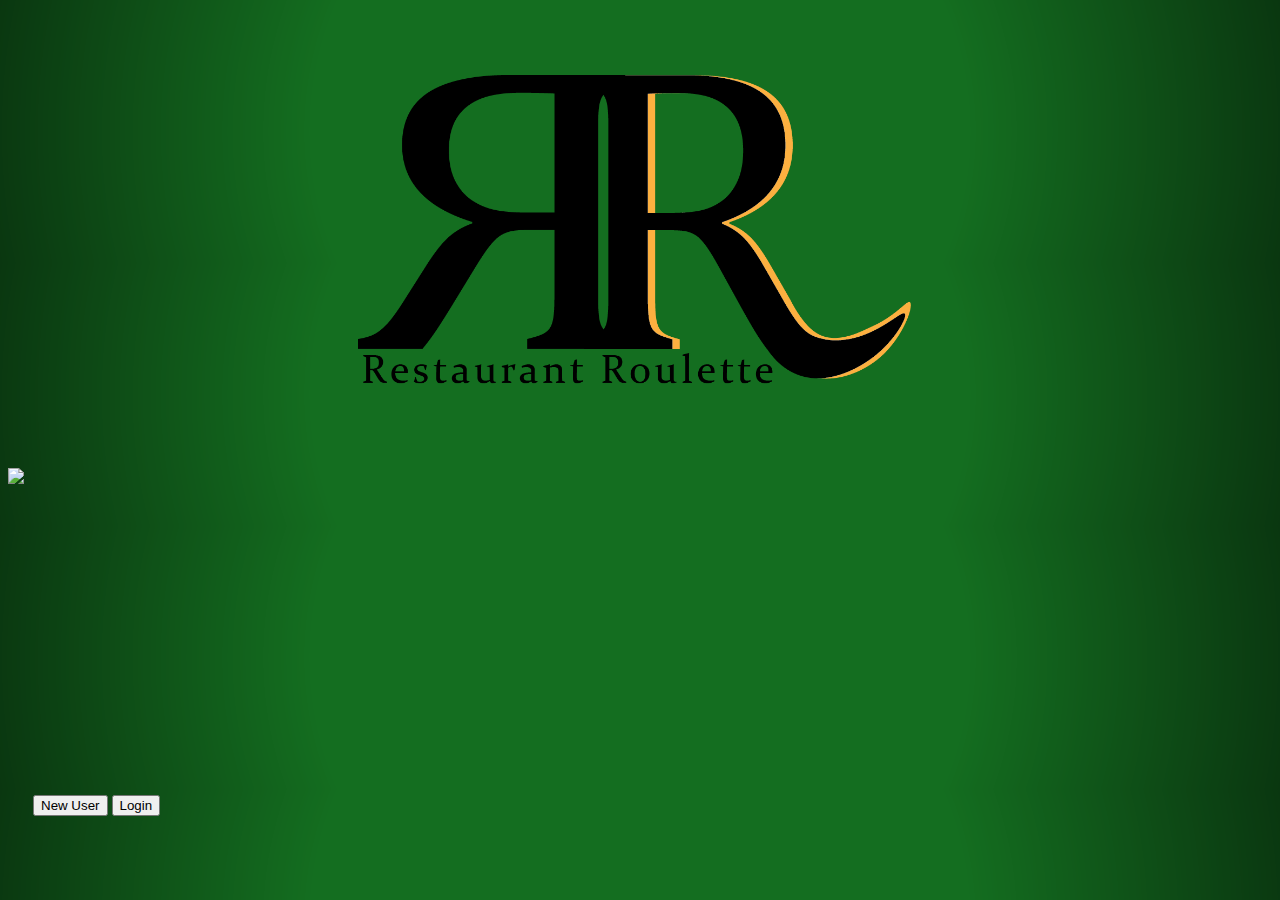
==== RestaurantRoulette/wwwRoot/html/index.html @ 8ccbe1db "Merge branch 'master' into Controllers_Friday" ====
<!DOCTYPE html>
<html>
  <head>
    <link rel="stylesheet" href="https://stackpath.bootstrapcdn.com/bootstrap/4.1.3/css/bootstrap.min.css" integrity="sha384-MCw98/SFnGE8fJT3GXwEOngsV7Zt27NXFoaoApmYm81iuXoPkFOJwJ8ERdknLPMO" crossorigin="anonymous">
    <link rel="stylesheet" href="../CSS/styles.css" text="text/css">
     <script src='../JS/scripts.js'></script>
    <title>splashPage</title>
  </head>
  <body>
      <div class="container">
      <div class="logo">
        <img class="topPhoto" src="../Images/RestaurantRouletteLogo.png" alt="picture of logo">
      </div>
      <div class="wheel">
          <img src="../Images/Wheel.png">
      </div>
        <div class="buttons">
          <button type="button" class="btn btn-primary btn-lg">New User</button>
          <button type="button" class="btn btn-light">Login</button>
        </div>
        </div>
    </div>
  </body>
</html>
---- RestaurantRoulette/wwwRoot/CSS/styles.css ----
.container {
  background-color:n
}
.topPhoto {
  display: block;
  margin-top: 75px;
  margin-left: 150px;
  /* margin-right: 100px; */
  width: 175%;
}

.wheel {
  display: block;
  margin-top: 75px;
  margin-left: auto;
  margin-right: auto;
  width: 250%;
}

body {
  background: radial-gradient( circle, transparent 50%, black 150%), #146E20;
  height: 180px;
}

.buttons {
 color: black;
 position:absolute;
 width: 180px;
 height: 80px;
 margin-left: 25px;
 bottom:25px;
}

.logo {
  display: center;
  margin-top: 45px;
  margin-left: 200px;
  width: 25%;
}

.goButtons {
   color: black;
   position:absolute;
   /* width: 180px;
   height: 80px; */
   margin-left: 25px;
   bottom:25px;
}


@-webkit-keyframes rotate {
  from {
    -webkit-transform: rotate(0deg);
  }
  to {
    -webkit-transform: rotate(360deg);
  }
}

.image1 {
  width: 25%;
  height: auto;
    -webkit-animation-name:            rotate;
    -webkit-animation-duration:        3.5s;
    -webkit-animation-iteration-count: infinite;
    -webkit-animation-timing-function: linear;
}
@keyframes circle {
    from {-webkit-transform: rotateZ(0deg)}
    to {-webkit-transform: rotateZ(360deg)}
}
.image2{
  width: 3%;
  height: auto;
    -webkit-animation-name:            rotate;
    -webkit-animation-duration:        2.5s;
    -webkit-animation-iteration-count: infinite;
    -webkit-animation-timing-function: linear;


}
.parent {
  position: relative;
  top: 0;
  left: 0;
}
.image1 {
  position: relative;
  top: 0;
  left: 0;
}
.image2 {
  position: absolute;
  top: 30px;
  left: 70px;
}
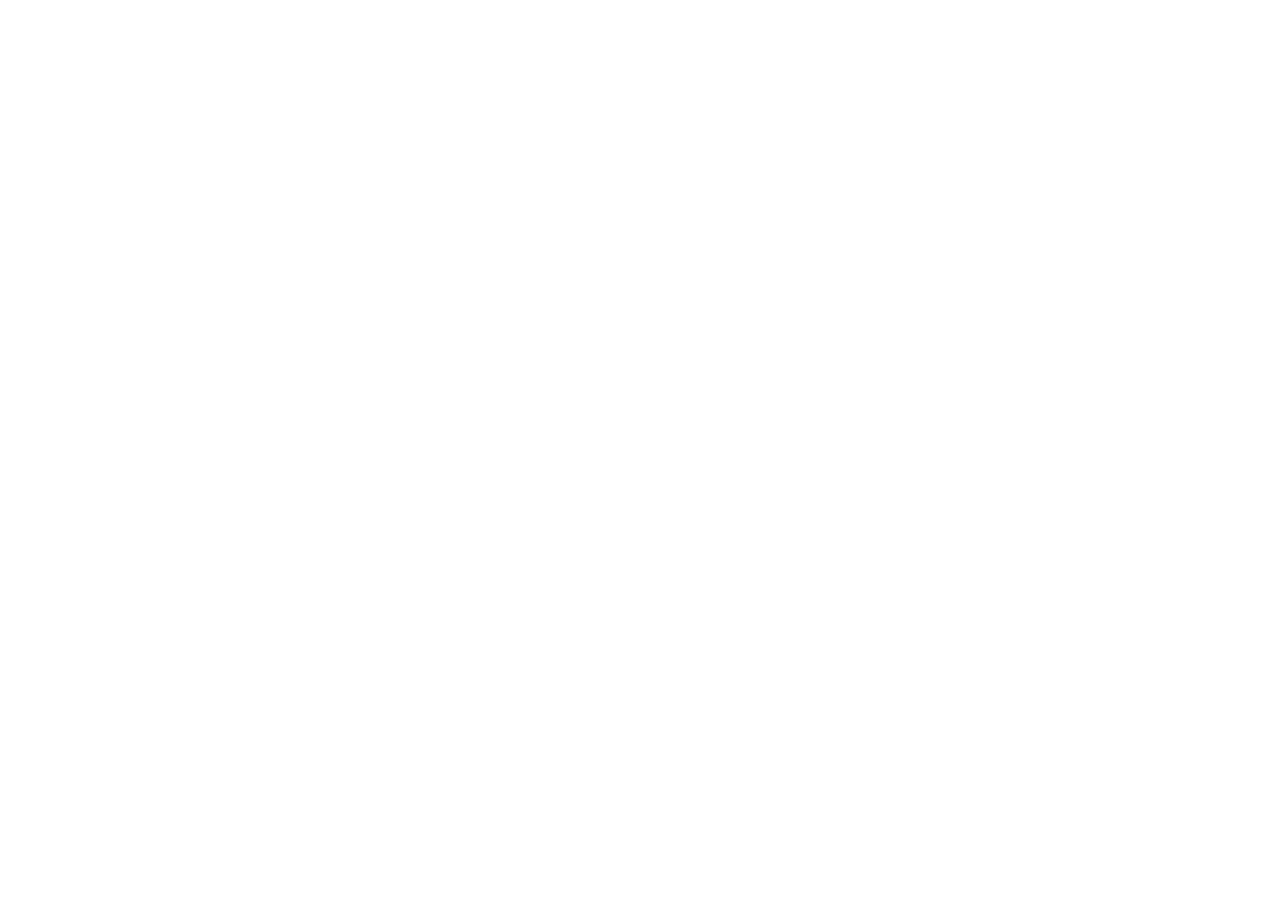
==== commit b760c99b: "fix tests for user" ====
--- a/RestaurantRoulette/wwwRoot/html/index.html
+++ b/RestaurantRoulette/wwwRoot/html/index.html
@@ -1,4 +1,4 @@
-<!DOCTYPE html>
+<!-- <!DOCTYPE html>
 <html>
   <head>
     <link rel="stylesheet" href="https://stackpath.bootstrapcdn.com/bootstrap/4.1.3/css/bootstrap.min.css" integrity="sha384-MCw98/SFnGE8fJT3GXwEOngsV7Zt27NXFoaoApmYm81iuXoPkFOJwJ8ERdknLPMO" crossorigin="anonymous">
@@ -21,4 +21,4 @@
         </div>
     </div>
   </body>
-</html>
+</html> -->
--- a/RestaurantRoulette/wwwRoot/CSS/styles.css
+++ b/RestaurantRoulette/wwwRoot/CSS/styles.css
@@ -1,5 +1,5 @@
 
-.container {
+/*.container {
   background-color:n
 }
 .topPhoto {
@@ -7,7 +7,7 @@
   margin-top: 75px;
   margin-left: 150px;
   /* margin-right: 100px; */
-  width: 175%;
+  /*width: 175%;
 }
 
 .wheel {
@@ -41,10 +41,10 @@
 
 .goButtons {
    color: black;
-   position:absolute;
+   position:absolute;*/
    /* width: 180px;
    height: 80px; */
-   margin-left: 25px;
+   /*margin-left: 25px;
    bottom:25px;
 }
 
@@ -94,4 +94,4 @@
   position: absolute;
   top: 30px;
   left: 70px;
-}
+}*/
